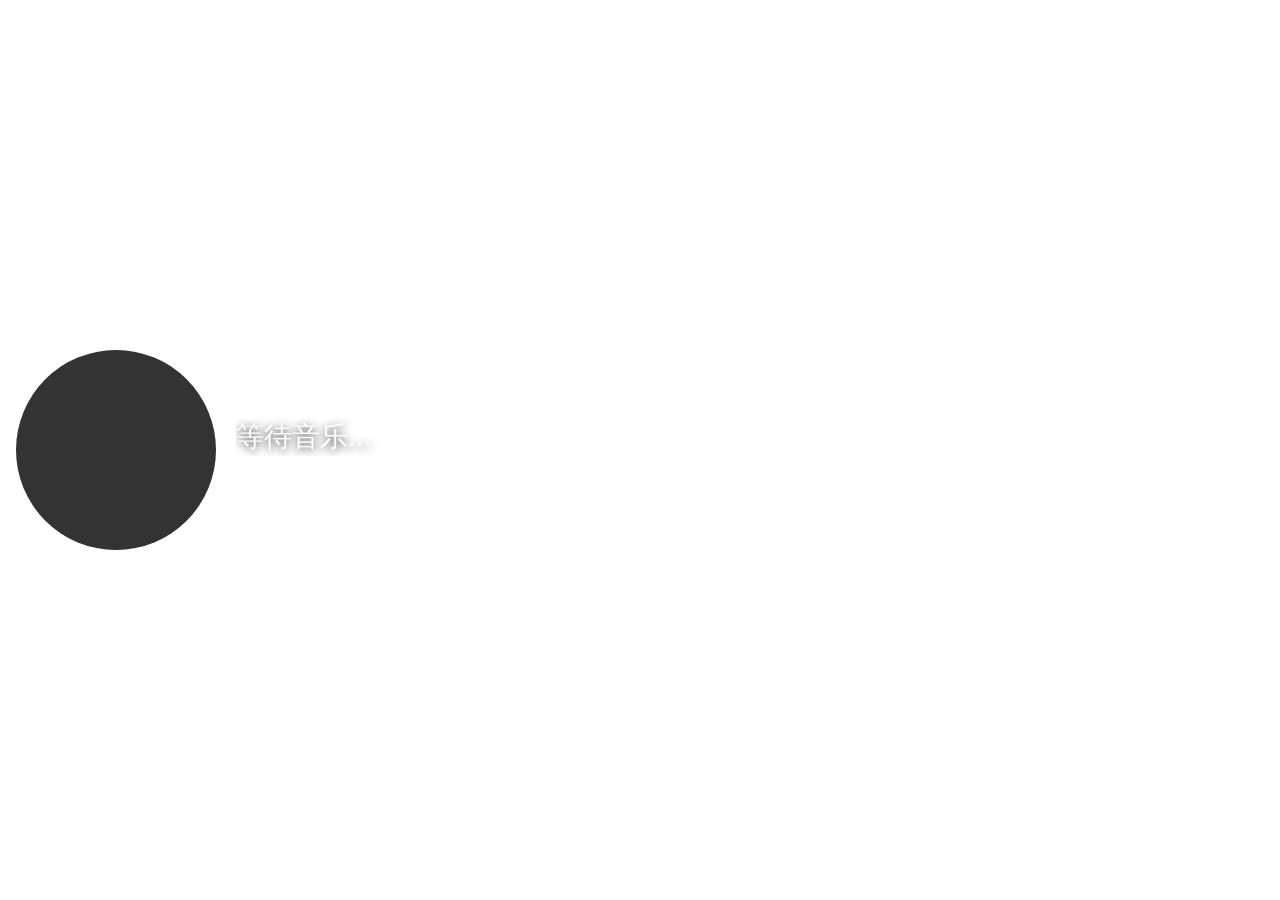
==== web/templates/default/index.html @ 7ffd6307 "feat: 重构主题系统并添加前端模板支持 主要更新： - 修复编译错误（C# 语言版本、MessageBox 命名空间冲突、HTTP 静态文件路由） - 将 GUI 配色改为简洁的白底黑字风格，提升" ====
<!DOCTYPE html>
<html lang="zh">
<head>
<meta charset="UTF-8">
<title>Music Overlay</title>
<style>
  /* ── Reset & base ── */
  *, *::before, *::after { box-sizing: border-box; margin: 0; padding: 0; }

  :root {
    --cover-size:    200px;
    --cover-shape:   50%;
    --rotate-speed:  8s;
    --cover-anim:    spin var(--rotate-speed) linear infinite;
    --title-font:    "Microsoft YaHei", sans-serif;
    --title-size:    28px;
    --title-color:   #ffffff;
    --title-shadow:  0 2px 8px rgba(0,0,0,0.8);
    --title-weight:  normal;
    --artist-font:   "Microsoft YaHei", sans-serif;
    --artist-size:   18px;
    --artist-color:  #aaaaaa;
    --artist-shadow: 0 2px 8px rgba(0,0,0,0.8);
    --artist-weight: normal;
    --bg:            transparent;
  }

  html, body {
    width: 100%; height: 100%;
    background: var(--bg);
    overflow: hidden;
  }

  .overlay {
    display: flex;
    align-items: center;
    gap: 20px;
    padding: 16px;
    height: 100%;
  }

  /* ── Cover ── */
  .cover-wrap {
    flex-shrink: 0;
    width: var(--cover-size);
    height: var(--cover-size);
    position: relative;
  }

  #cover-img {
    width: 100%; height: 100%;
    object-fit: cover;
    border-radius: var(--cover-shape);
    animation: var(--cover-anim);
    animation-play-state: paused;
    background: #333;
    display: block;
  }

  /* placeholder when no cover */
  .cover-wrap::after {
    content: '♪';
    position: absolute; inset: 0;
    display: flex; align-items: center; justify-content: center;
    font-size: calc(var(--cover-size) * 0.4);
    color: #555;
    pointer-events: none;
    opacity: 0;
    transition: opacity .3s;
  }
  .cover-wrap.no-cover #cover-img { opacity: 0; }
  .cover-wrap.no-cover::after { opacity: 1; }

  /* vinyl record ring */
  .cover-wrap.vinyl-style::before {
    content: '';
    position: absolute; inset: 0;
    border-radius: 50%;
    background: radial-gradient(
      circle at center,
      #111 0%, #111 22%,
      transparent 22%, transparent 35%,
      #222 35%, #222 37%,
      transparent 37%, transparent 100%
    );
    z-index: 1;
    pointer-events: none;
  }

  /* ── Text block ── */
  .text-block {
    flex: 1;
    min-width: 0;
    display: flex;
    flex-direction: column;
    gap: 8px;
  }

  .title-wrap, .artist-wrap {
    overflow: hidden;
    white-space: nowrap;
  }

  #title-text {
    font-family: var(--title-font);
    font-size:   var(--title-size);
    color:       var(--title-color);
    text-shadow: var(--title-shadow);
    font-weight: var(--title-weight);
    display: inline-block;
  }

  #artist-text {
    font-family: var(--artist-font);
    font-size:   var(--artist-size);
    color:       var(--artist-color);
    text-shadow: var(--artist-shadow);
    font-weight: var(--artist-weight);
    display: inline-block;
  }

  /* ── Marquee ── */
  @keyframes marquee {
    0%   { transform: translateX(0); }
    20%  { transform: translateX(0); }
    80%  { transform: translateX(var(--marquee-offset, -50%)); }
    100% { transform: translateX(var(--marquee-offset, -50%)); }
  }
  .marquee {
    animation: marquee 8s ease-in-out infinite;
  }

  /* ── Spin & pulse ── */
  @keyframes spin  { to { transform: rotate(360deg); } }
  @keyframes pulse { 0%,100% { transform: scale(1); } 50% { transform: scale(1.04); } }

  /* ── Preset: vinyl ── */
  body.preset-vinyl .cover-wrap { filter: drop-shadow(0 4px 16px rgba(0,0,0,.6)); }
  body.preset-vinyl .cover-wrap #cover-img { border: 3px solid #1a1a1a; }

  /* ── Preset: minimal ── */
  body.preset-minimal .cover-wrap #cover-img { border-radius: 8px; animation: none !important; }
  body.preset-minimal .text-block { gap: 4px; }

  /* ── Preset: card ── */
  body.preset-card .overlay {
    background: rgba(0,0,0,0.55);
    backdrop-filter: blur(12px);
    border-radius: 16px;
  }
  body.preset-card .cover-wrap #cover-img { border-radius: 10px; animation: none !important; }

  /* ── Custom user CSS (loaded last so it overrides everything) ── */
</style>
<!-- user custom CSS override -->
<link rel="stylesheet" href="/custom/user.css" onerror="this.remove()">
<script src="/overlay.js"></script>
</head>
<body>
<div class="overlay">
  <div class="cover-wrap" id="cover-wrap">
    <img id="cover-img" src="" alt="cover">
  </div>
  <div class="text-block">
    <div class="title-wrap"><span id="title-text">等待音乐...</span></div>
    <div class="artist-wrap"><span id="artist-text"></span></div>
  </div>
</div>

<script>
  const coverWrap  = document.getElementById('cover-wrap');
  const coverImg   = document.getElementById('cover-img');
  const titleText  = document.getElementById('title-text');
  const artistText = document.getElementById('artist-text');

  initOverlay({
    onMedia(data) {
      applyTheme(data.theme);

      // cover
      if (data.cover) {
        coverImg.src = data.cover;
        coverWrap.classList.remove('no-cover');
      } else {
        coverImg.src = '';
        coverWrap.classList.add('no-cover');
      }

      // vinyl ring
      if (data.theme?.cover?.animation === 'rotate') {
        coverWrap.classList.add('vinyl-style');
      }

      // preset class on body
      document.body.className = `preset-${data.theme?.preset || 'vinyl'}`;

      titleText.textContent  = data.title  || '';
      artistText.textContent = data.artist || '';

      setPlayState(data.isPlaying);
      requestAnimationFrame(() => {
        setupMarquee(titleText);
        setupMarquee(artistText);
        // compute marquee offset based on actual text vs container width
        const tw = titleText.scrollWidth - titleText.parentElement.clientWidth;
        titleText.style.setProperty('--marquee-offset', `-${tw}px`);
        const aw = artistText.scrollWidth - artistText.parentElement.clientWidth;
        artistText.style.setProperty('--marquee-offset', `-${aw}px`);
      });
    }
  });
</script>
</body>
</html>
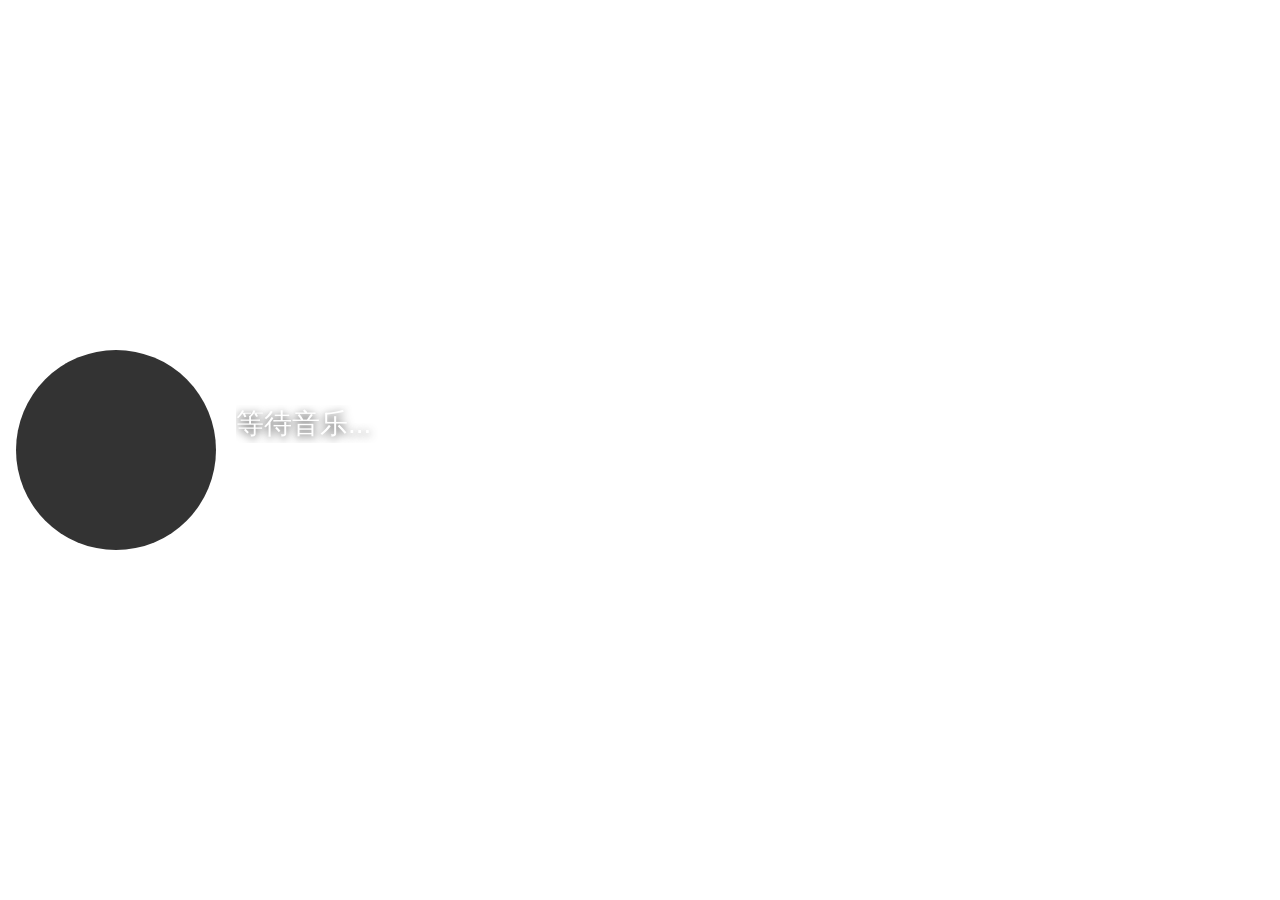
==== commit f9e75f3d: "同步调试配置并完善专辑支持 - 同步 bin/Debug 配置到默认 sources/theme  - SMTC 与 WebDB 支持专辑信息与正则提取  - UI/模板/文档补充专辑展示与 /alb" ====
--- a/web/templates/default/index.html
+++ b/web/templates/default/index.html
@@ -22,6 +22,11 @@
     --artist-color:  #aaaaaa;
     --artist-shadow: 0 2px 8px rgba(0,0,0,0.8);
     --artist-weight: normal;
+    --album-font:    "Microsoft YaHei", sans-serif;
+    --album-size:    16px;
+    --album-color:   #aaaaaa;
+    --album-shadow:  0 2px 8px rgba(0,0,0,0.8);
+    --album-weight:  normal;
     --bg:            transparent;
   }
 
@@ -96,7 +101,7 @@
     gap: 8px;
   }
 
-  .title-wrap, .artist-wrap {
+  .title-wrap, .artist-wrap, .album-wrap {
     overflow: hidden;
     white-space: nowrap;
   }
@@ -116,6 +121,15 @@
     color:       var(--artist-color);
     text-shadow: var(--artist-shadow);
     font-weight: var(--artist-weight);
+    display: inline-block;
+  }
+
+  #album-text {
+    font-family: var(--album-font);
+    font-size:   var(--album-size);
+    color:       var(--album-color);
+    text-shadow: var(--album-shadow);
+    font-weight: var(--album-weight);
     display: inline-block;
   }
 
@@ -161,10 +175,11 @@
   <div class="cover-wrap" id="cover-wrap">
     <img id="cover-img" src="" alt="cover">
   </div>
-  <div class="text-block">
-    <div class="title-wrap"><span id="title-text">等待音乐...</span></div>
-    <div class="artist-wrap"><span id="artist-text"></span></div>
-  </div>
+    <div class="text-block">
+      <div class="title-wrap"><span id="title-text">等待音乐...</span></div>
+      <div class="artist-wrap"><span id="artist-text"></span></div>
+      <div class="album-wrap"><span id="album-text"></span></div>
+    </div>
 </div>
 
 <script>
@@ -172,6 +187,7 @@
   const coverImg   = document.getElementById('cover-img');
   const titleText  = document.getElementById('title-text');
   const artistText = document.getElementById('artist-text');
+  const albumText  = document.getElementById('album-text');
 
   initOverlay({
     onMedia(data) {
@@ -196,16 +212,20 @@
 
       titleText.textContent  = data.title  || '';
       artistText.textContent = data.artist || '';
+      albumText.textContent  = data.album  || '';
 
       setPlayState(data.isPlaying);
       requestAnimationFrame(() => {
         setupMarquee(titleText);
         setupMarquee(artistText);
+        setupMarquee(albumText);
         // compute marquee offset based on actual text vs container width
         const tw = titleText.scrollWidth - titleText.parentElement.clientWidth;
         titleText.style.setProperty('--marquee-offset', `-${tw}px`);
         const aw = artistText.scrollWidth - artistText.parentElement.clientWidth;
         artistText.style.setProperty('--marquee-offset', `-${aw}px`);
+        const albw = albumText.scrollWidth - albumText.parentElement.clientWidth;
+        albumText.style.setProperty('--marquee-offset', `-${albw}px`);
       });
     }
   });
